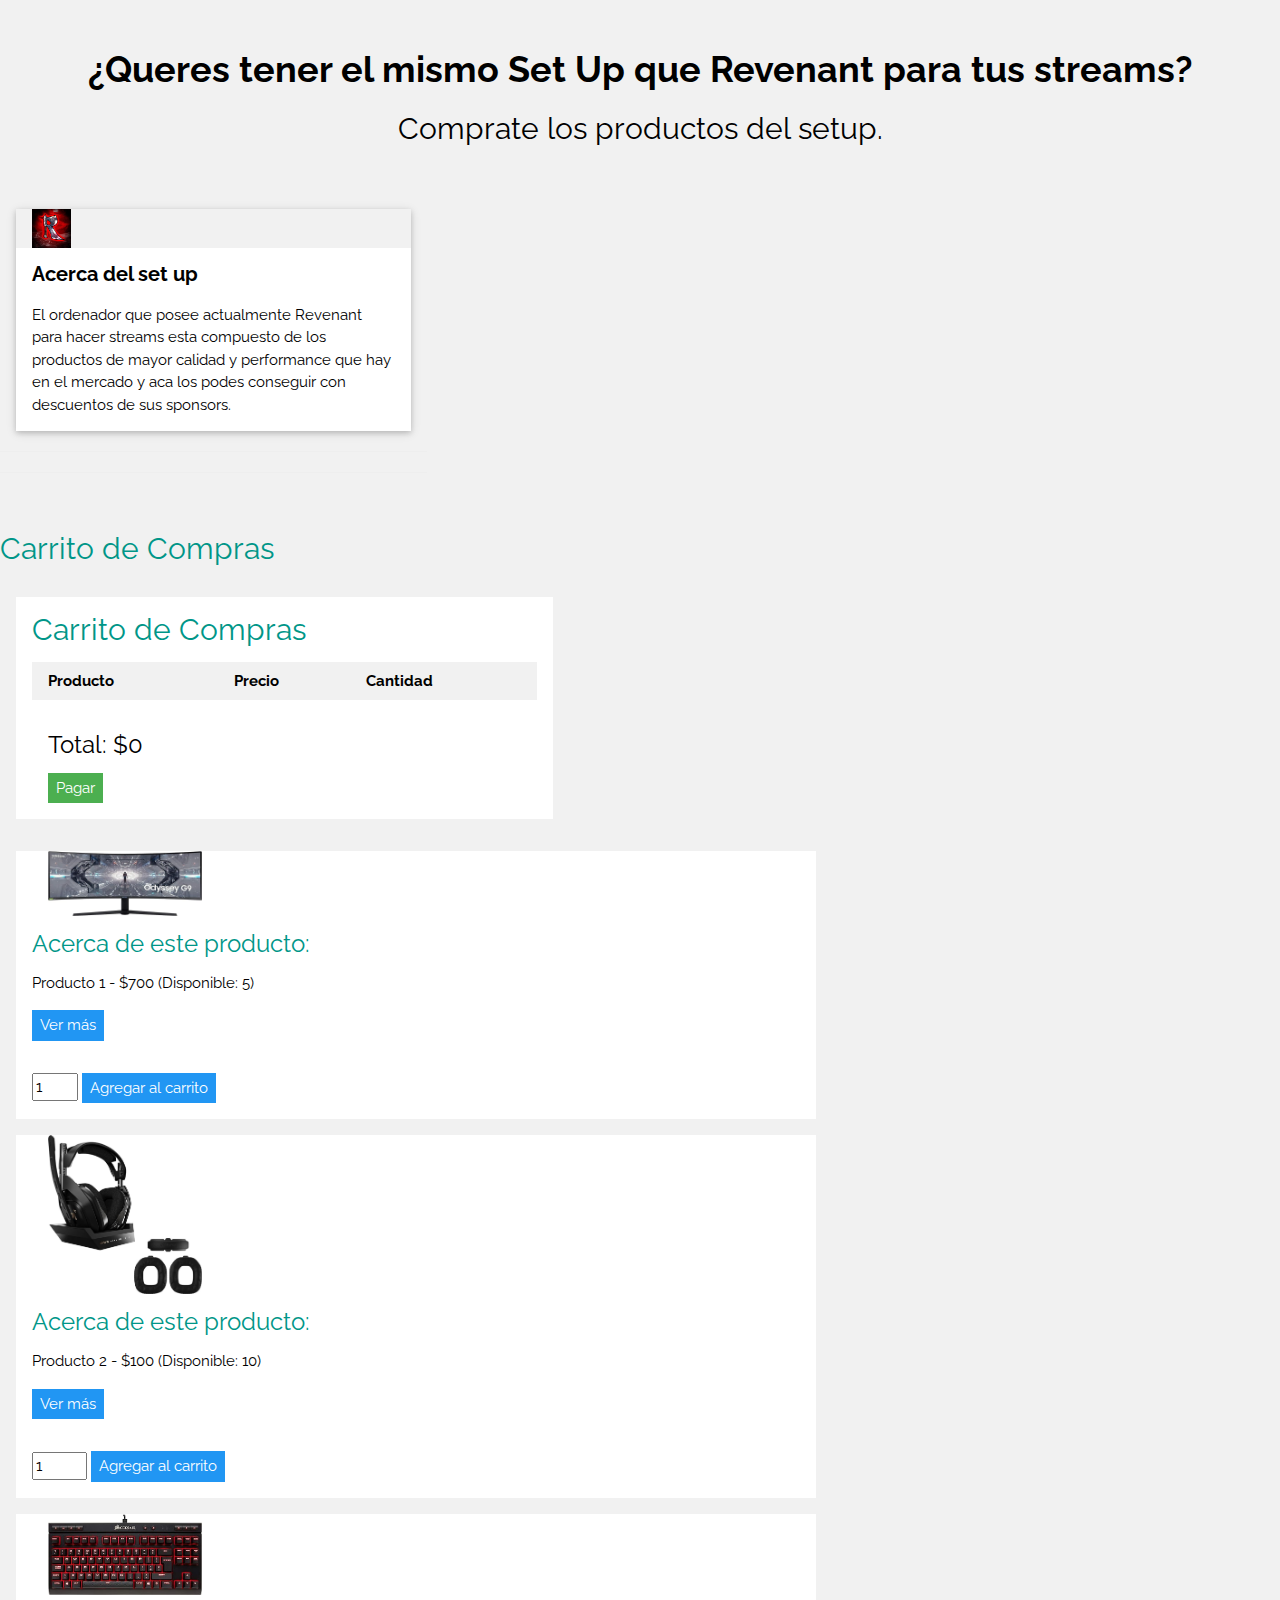
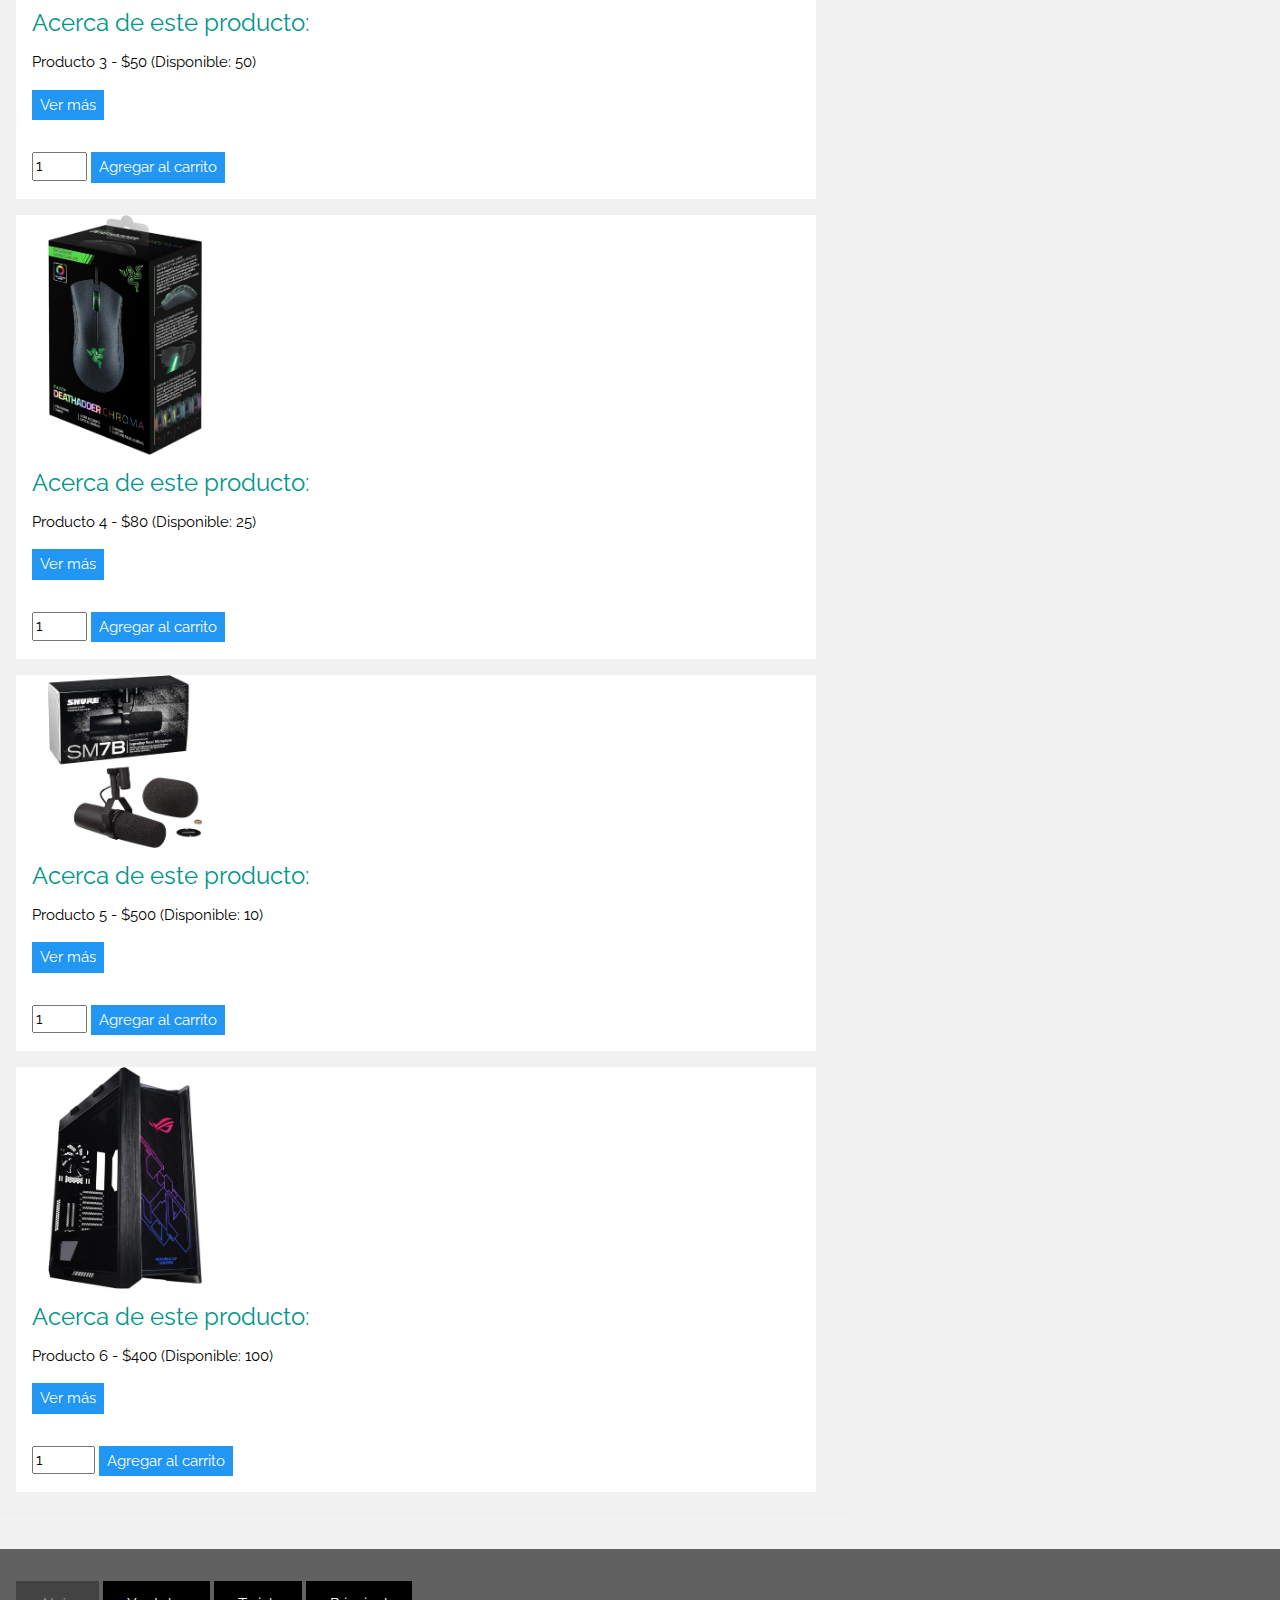
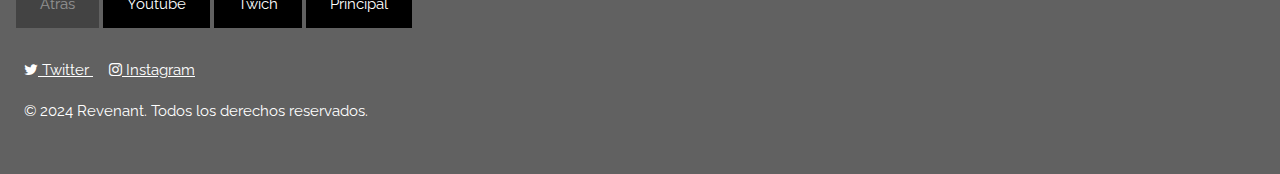
==== PP2/SetupCompra.html @ 2a415765 "Add files via upload" ====
<!DOCTYPE html>
<html lang="es">
<head>
<title>Revenant, streamer y youtuber español</title>
<meta charset="UTF-8">
<meta name="viewport" content="width=device-width, initial-scale=1">
<link rel="stylesheet" href="https://www.w3schools.com/w3css/4/w3.css">
<link rel="stylesheet" href="https://fonts.googleapis.com/css?family=Raleway">
<meta name="viewport" content="width=device-width, initial-scale=1">
<link rel="stylesheet" href="https://cdnjs.cloudflare.com/ajax/libs/font-awesome/4.7.0/css/font-awesome.min.css">
<link rel="icon" href="./Imagenes/Revenant icon.png" type="image/x-icon">
<script src="https://js.stripe.com/v3/"></script>
<script src="./mijs.js"></script>
<link rel="stylesheet" href="estilos.css">
</head>
<body class="w3-light-grey">

<!-- w3-content defines a container for fixed size centered content, 
and is wrapped around the whole page content, except for the footer in this example -->
<div class="w3-content" style="max-width:1400px">

<!-- Header -->
<header class="w3-container w3-center w3-padding-32"> 
  <h1><b>¿Queres tener el mismo Set Up que Revenant para tus streams?</b></h1>
  <h2>Comprate los productos del setup.</h2>
</header>

<!-- Grid -->
<div class="w3-row">

<!-- Blog entries -->

<!-- Introduction menu -->
<div class="w3-col l4">
  <!-- About Card -->
  <div class="w3-card w3-margin w3-margin-top">
    <img src="./Imagenes/Revenant icon.png" style="width:10%" alt="Revenant icono" class="w3-margin-left">
    <div class="w3-container w3-white">
      <h4><b>Acerca del set up </b></h4>
      <p>El ordenador que posee actualmente Revenant para hacer streams esta compuesto de los productos de mayor calidad y performance que hay en el mercado y aca los podes conseguir con descuentos de sus sponsors.</p>
    </div>
  </div><hr>
  
  <hr> 
  
<!-- END Introduction Menu -->
</div>

<!-- END GRID -->
</div><br>
<div class="w3-row">
<div class="w3-col l8 s12">
    <h2 class="w3-text-teal">Carrito de Compras</h2>

    <div class="w3-row">
        <div class="w3-col l8 s12">
            <div class="w3-container card-4 w3-margin w3-white" style="max-width: 800px; margin: auto;">
                <h2 class="w3-text-teal">Carrito de Compras</h2>
                <table class="w3-table w3-striped w3-white">
                    <thead>
                        <tr class="w3-light-grey">
                            <th>Producto</th>
                            <th>Precio</th>
                            <th>Cantidad</th>
                        </tr>
                    </thead>
                    <tbody id="carrito">
                        <!-- Los elementos del carrito se agregarán aquí -->
                    </tbody>
                </table>
                <div class="w3-container w3-margin-top">
                    <h3>Total: $<span id="total">0</span></h3>
                    <button class="w3-button w3-green w3-margin-bottom w3-padding-small" onclick="realizarPago()">Pagar</button>
                </div>
            </div>
        </div>
    
    </div>


    <div class="producto w3-container card-4 w3-margin w3-white" style="max-width: 800px; margin: auto;" id="producto1" data-precio="700" data-disponible="5" >
        <img src="./Imagenes/Monitor OdysseyG9.jpg" style="width:20%" alt="Monitor OdysseyG9" class="w3-margin-left">
        <h3 class="w3-text-teal">Acerca de este producto:</h3>
    <div class="w3-row">    
        <div class="descripcion w3-col">
        <p id="descripcion1" class="w3-margin-bottom w3-hide">Monitor curvo gaming de 49" con resolución DQHD (5120 x 1440 pixeles) muestra imágenes detalladas y nítidas y gracias a la tecnología QLED y a un panel de 10bits, los colores son realistas
            Tiempo de respuesta de 1ms (GTG) y 240Hz de tasa de refresco para una jugabilidad fluida
            Freesync Premium Pro y Gsync compatible, evita el desgarro de la pantalla. Antiparpadeo y menos luz azul: juego aún más prolongado y evita fatiga y fatiga visual
            HDR 1000 que soporta un pico de luminosidad de 1.000 nits muestra el mínimo detalle incluso en las escenas oscuras o luminosas
            Permite ajustar la altura así como la inclinación para una mejor experiencia de juego
        </p>
        </div>
        <span>Producto 1 - $700 (Disponible: 5)</span>
        <div class="w3-rest w3-col">
            <button class="w3-button w3-blue w3-margin-top w3-margin-bottom w3-padding-small" onclick="mostrarDescripcion('descripcion1')">Ver más</button>
        </div>
    </div>

        <input type="number" id="cantidad1" value="1" min="1" max="5">
        <button class="w3-button w3-blue w3-margin-top w3-margin-bottom w3-padding-small" onclick="agregarAlCarrito('producto1')">Agregar al carrito</button>
    </div>
    <div class="producto w3-container card-4 w3-margin w3-white" style="max-width: 800px; margin: auto;"  id="producto2" data-precio="100" data-disponible="10">
        <img src="./Imagenes/auriculares ASTRO.jpg" style="width:20%" alt="auriculares ASTRO" class="w3-margin-left">
        <h3 class="w3-text-teal">Acerca de este producto:</h3>
        <div class="w3-row">
        <div class="descripcion w3-col">    
        <p id="descripcion2" class="w3-margin-bottom w3-hide">ASTRO Audio V2: Al proporcionar un espectro de frecuencia preciso y suave, ofrece agudos nítidos, medios controlados y bajos sin distorsión para diálogos, música y sonidos claros en el juego
            Auriculares de audio Dolby: Sumérgete en el juego gracias al audio cinematográfico de alta resolución y a la direccionalidad del sonido que te dan una ventaja competitiva
            Dolby Atmos (versión Xbox): El audio espacial libera el sonido de las restricciones de los canales, permitiéndole moverse en un espacio tridimensional, incluyendo por encima y por debajo del oyente
            Personalización individualizada Mejora los auriculares a50 con adecuado aspecto y mejores sensaciones con un mod kit
            Almohadillas de cuero sintético con aislamiento de ruido Las cómodas almohadillas de cuero sintético aíslan el ruido de fondo para ayudarte a mantenerte concentrado
            Cómoda diadema de cuero sintético La suave diadema de cuero sintético proporciona sujeción y comodidad adicional sobre la cabeza
        </p>
        </div>
        <span>Producto 2 - $100 (Disponible: 10)</span>
        <div class="w3-rest w3-col">
            <button class="w3-button w3-blue w3-margin-top w3-margin-bottom w3-padding-small" onclick="mostrarDescripcion('descripcion2')">Ver más</button>
        </div>
        </div>
        <input type="number" id="cantidad2" value="1" min="1" max="10">
        <button class="w3-button w3-blue w3-margin-top w3-margin-bottom w3-padding-small" onclick="agregarAlCarrito('producto2')">Agregar al carrito</button>
    </div>
    <div class="producto w3-container card-4 w3-margin w3-white" style="max-width: 800px; margin: auto;"  id="producto3" data-precio="50" data-disponible="50">
        <img src="./Imagenes/Teclado CORSAIR.jpg" style="width:20%" alt="teclado CORSAIR" class="w3-margin-left">
        <h3 class="w3-text-teal">Acerca de este producto:</h3>
        <div class="w3-row">
        <div class="descripcion w3-col">    
        <p id="descripcion3" class="w3-margin-bottom w3-hide">Interruptores mecánicos 100 % Cherry MX Red con contactos dorados para pulsaciones de teclas rápidas y precisas
            La retroiluminación LED roja en cada tecla y las fuentes de gran tamaño ofrecen efectos de iluminación intensos
            Diseño compacto sin teclado numérico para optimizar el espacio de la mesa y la movilidad
            Controles específicos multimedia y de volumen para ajustar el sonido sin tener que interrumpir el juego
            La protección contra pulsaciones nulas con detección simultánea de teclas garantiza que los comandos y las pulsaciones simultáneas siempre quedarán registrados según lo esperado
            QWERTY Español
            Tecnología de conectividad: alámbrico
        </p>
        </div>
        <span>Producto 3 - $50 (Disponible: 50)</span>
        <div class="w3-rest w3-col">
            <button class="w3-button w3-blue w3-margin-top w3-margin-bottom w3-padding-small" onclick="mostrarDescripcion('descripcion3')">Ver más</button>
        </div>
        </div>
        <input type="number" id="cantidad3" value="1" min="1" max="50">
        <button class="w3-button w3-blue w3-margin-top w3-margin-bottom w3-padding-small" onclick="agregarAlCarrito('producto3')">Agregar al carrito</button>
    </div>
    <div class="producto w3-container card-4 w3-margin w3-white" style="max-width: 800px; margin: auto;"  id="producto4" data-precio="80" data-disponible="25">
        <img src="./Imagenes/Razer DeathAdder.jpg" style="width:20%" alt="Razer DeathAdder" class="w3-margin-left">
        <h3 class="w3-text-teal">Acerca de este producto:</h3>
        <div class="w3-row">
        <div class="descripcion w3-col">   
        <p id="descripcion4" class="w3-margin-bottom w3-hide">perfectamente diseñado para encajar cómodamente debajo de la palma de la mano, la forma ergonómica del croma Razer DeathAdder ofrece a los jugadores la experiencia de juego más cómoda del mundo, especialmente durante la mayoría de las pruebas de las batallas.
            el croma razer deathadder está equipado con un sensor óptico 10,000dpi. que es capaz de velocidades de movimiento del ratón de hasta 200 pulgadas por segundo y 50g de aceleración.
            si su juego a gran velocidad o bajas, el croma deathadder siempre responderá en pantalla con exigentes de precisión y la fluidez orgánica sólo es posible con un sensor óptico.
            sensor del razer deathadder de croma también es capaz de rastrear eje z hasta un mínimo de 1 mm en la mayoría de superficies, incluyendo tableros de mesa de vidrio. esto es perfecto para los jugadores bajo sentido que quieren ajustar el seguimiento en corte tan pronto como se levantan los ratones.
            iluminación de croma con 16,8 millones de opciones de color personalizable sea que esté en el estado de ánimo para el azul eléctrico, rosa pastel, o la firma Razer verde, ahora se puede iluminar su Razer DeathAdder de croma rueda de desplazamiento y el logotipo de Razer de la manera que desee.
        </p>
        </div>
        <span>Producto 4 - $80 (Disponible: 25)</span>
        <div class="w3-rest w3-col">
            <button class="w3-button w3-blue w3-margin-top w3-margin-bottom w3-padding-small" onclick="mostrarDescripcion('descripcion4')">Ver más</button>
        </div>
        </div>
        <input type="number" id="cantidad4" value="1" min="1" max="25">    
        <button class="w3-button w3-blue w3-margin-top w3-margin-bottom w3-padding-small" onclick="agregarAlCarrito('producto4')">Agregar al carrito</button>
    </div>
    <div class="producto w3-container card-4 w3-margin w3-white" style="max-width: 800px; margin: auto;"  id="producto5" data-precio="500" data-disponible="10">
        <img src="./Imagenes/MicrofonoShureSM7B.jpg" style="width:20%" alt="MicrofonoShureSM7B" class="w3-margin-left">
        <h3 class="w3-text-teal">Acerca de este producto:</h3>
        <div class="w3-row">
        <div class="descripcion w3-col">   
            <p id="descripcion5" class="w3-margin-bottom w3-hide">UN MICRÓFONO PARA TODO - grabación en estudio y en casa, producción de podcasts y streaming. El SM7B es el micrófono en el que confían los mejores vocalistas, productores de podcasts y streamers del mundo
                GRABACIÓN DE VOZ EN ESTUDIO - la cápsula dinámica del micrófono SM7B posee una respuesta de frecuencias suave, plana y de rango amplio que capta de forma natural y limpia tanto la música como la voz
                PODCAST Y RETRANSMISIÓN - el SM7B está presente en los mejores estudios de podcasts del mundo. El sistema de aislamiento antigolpes por suspensión de aire y el filtro antipop eliminan los ruidos mecánicos y de respiración. La voz se graba sin problemas y todo lo que sobra ni siquiera llega a la mezcla
                STREAMING - el éxito en el streaming empieza con un micrófono que capta el sonido de la música y las voces con una claridad y naturalidad excepcionales. El SM7B lleva décadas a la vanguardia ofreciendo todas estas prestaciones
                CONEXIÓN XLR PROFESIONAL: usando la conexión XLR con una interfaz de audio tienes un mayor control sobre el sonido y, con ello, una mayor calidad en general. Se recomienda un mínimo de 60 dB de ganancia para conseguir ese icónico tono cálido y equilibrado que se suele asociar al SM7B.
                PATRÓN CARDIOIDE CLÁSICO CON CAPTACIÓN UNIFORME - el patrón cardioide del micrófono SM7B está diseñado para rechazar el sonido fuera del eje, por lo que podrás cantar o hablar en un ángulo cómodo mientras se capta el sonido tal y como deseas, y con un mínimo de coloración
                SONIDO SIN INTERFERENCIAS - Hemos añadido un apantallamiento electromagnético avanzado para eliminar el zumbido generador por monitores de ordenador y otros dispositivos del estudio
            </p>
        </div>   
        <span>Producto 5 - $500 (Disponible: 10)</span>
        <div class="w3-rest w3-col">
            <button class="w3-button w3-blue w3-margin-top w3-margin-bottom w3-padding-small" onclick="mostrarDescripcion('descripcion5')">Ver más</button>
        </div>
        </div>
        <input type="number" id="cantidad5" value="1" min="1" max="10">
        <button class="w3-button w3-blue w3-margin-top w3-margin-bottom w3-padding-small" onclick="agregarAlCarrito('producto5')">Agregar al carrito</button>
    </div>
    <div class="producto w3-container card-4 w3-margin w3-white" style="max-width: 800px; margin: auto;"  id="producto6" data-precio="400" data-disponible="100">
        <img src="./Imagenes/Gabinete AsusRog.jpg" style="width:20%" alt="Gabinete AsusRog" class="w3-margin-left">
        <h3 class="w3-text-teal">Acerca de este producto:</h3>
        <div class="w3-row">
        <div class="descripcion w3-col"> 
            <p id="descripcion6" class="w3-margin-bottom w3-hide">Marca	ASUS
                Compatibilidad con placa base	ATX
                Tipo de caja	Mid Tower
                Usos recomendados para el producto	Videojuegos
                Color	blanco
                Material	Aluminio
                Tipo de montaje de la fuente de alimentación	Montaje trasero
                Método de refrigeración	Agua
                Color de la luz	Blanco
                Tamaño del ventilador	120 Milímetros
            </p>
        </div>
            <span>Producto 6 - $400 (Disponible: 100)</span>
        <div class="w3-rest w3-col">
            <button class="w3-button w3-blue w3-margin-top w3-margin-bottom w3-padding-small" onclick="mostrarDescripcion('descripcion6')">Ver más</button>
        </div>
        </div>
        <input type="number" id="cantidad6" value="1" min="1" max="100">
        <button class="w3-button w3-blue w3-margin-top w3-margin-bottom w3-padding-small" onclick="agregarAlCarrito('producto6')">Agregar al carrito</button>
    </div>
    <hr>
  
    
</div> 
<!-- END w3-content -->
</div>

<!-- Footer -->
<footer class="w3-container w3-dark-grey w3-padding-32 w3-margin-top">
  <button class="w3-button w3-black w3-disabled w3-padding-large w3-margin-bottom">Atrás</button>
  <a href="./YoutubeHistoria.html" class="w3-button w3-black w3-padding-large w3-margin-bottom">Youtube</a>
  <a href="./TwitchHistoria.html" class="w3-button w3-black w3-padding-large w3-margin-bottom">Twich</a>
  <a href="./index.html" class="w3-button w3-black w3-padding-large w3-margin-bottom">Principal</a>
  <p>
  <a href="https://twitter.com/G4G_Revenant" target="_blank" rel="noopener noreferrer" class="w3-padding-small">
            <i class="fa fa-twitter"></i> Twitter
        </a>
  <a href="https://www.instagram.com/luismi_revenant/" target="_blank" rel="noopener noreferrer" class="w3-padding-small">
            <i class="fa fa-instagram"></i> Instagram
        </a>
	</p>
  <p class="w3-padding-small">© 2024 Revenant. Todos los derechos reservados.</p>
</footer>
</body>
</html>
---- PP2/estilos.css ----
body,h1,h2,h3,h4,h5 {font-family: "Raleway", sans-serif}

        form {
            background-color: #fff;
            padding: 20px;
            border-radius: 5px;
            box-shadow: 0 0 10px rgba(0, 0, 0, 0.1);
            width: 300px;
        }

        label {
            display: block;
            margin-bottom: 8px;
        }

        input[type="text"],
        input[type="email"],
        input[type="password"]
        input[type=text],textarea {
            width: 100%;
            padding: 12px;
            margin-bottom: 16px;
            margin-top: 6px;
            box-sizing: border-box;
            border: 1px solid #ccc;
            border-radius: 4px;
            resize: vertical;
        }

        input[type="submit"] {
            width: 100%;
            background-color: #4caf50;
            color: #fff;
            padding: 12px 20px;
            border: none;
            border-radius: 4px;
            cursor: pointer;
        }

        input[type="submit"]:hover {
            background-color: #45a049;
        }
        .error {
            color: red;
        }
        .producto {
            margin-bottom: 10px;
          }
          .descripcion {
            float: left;
            width: 70%;
          }
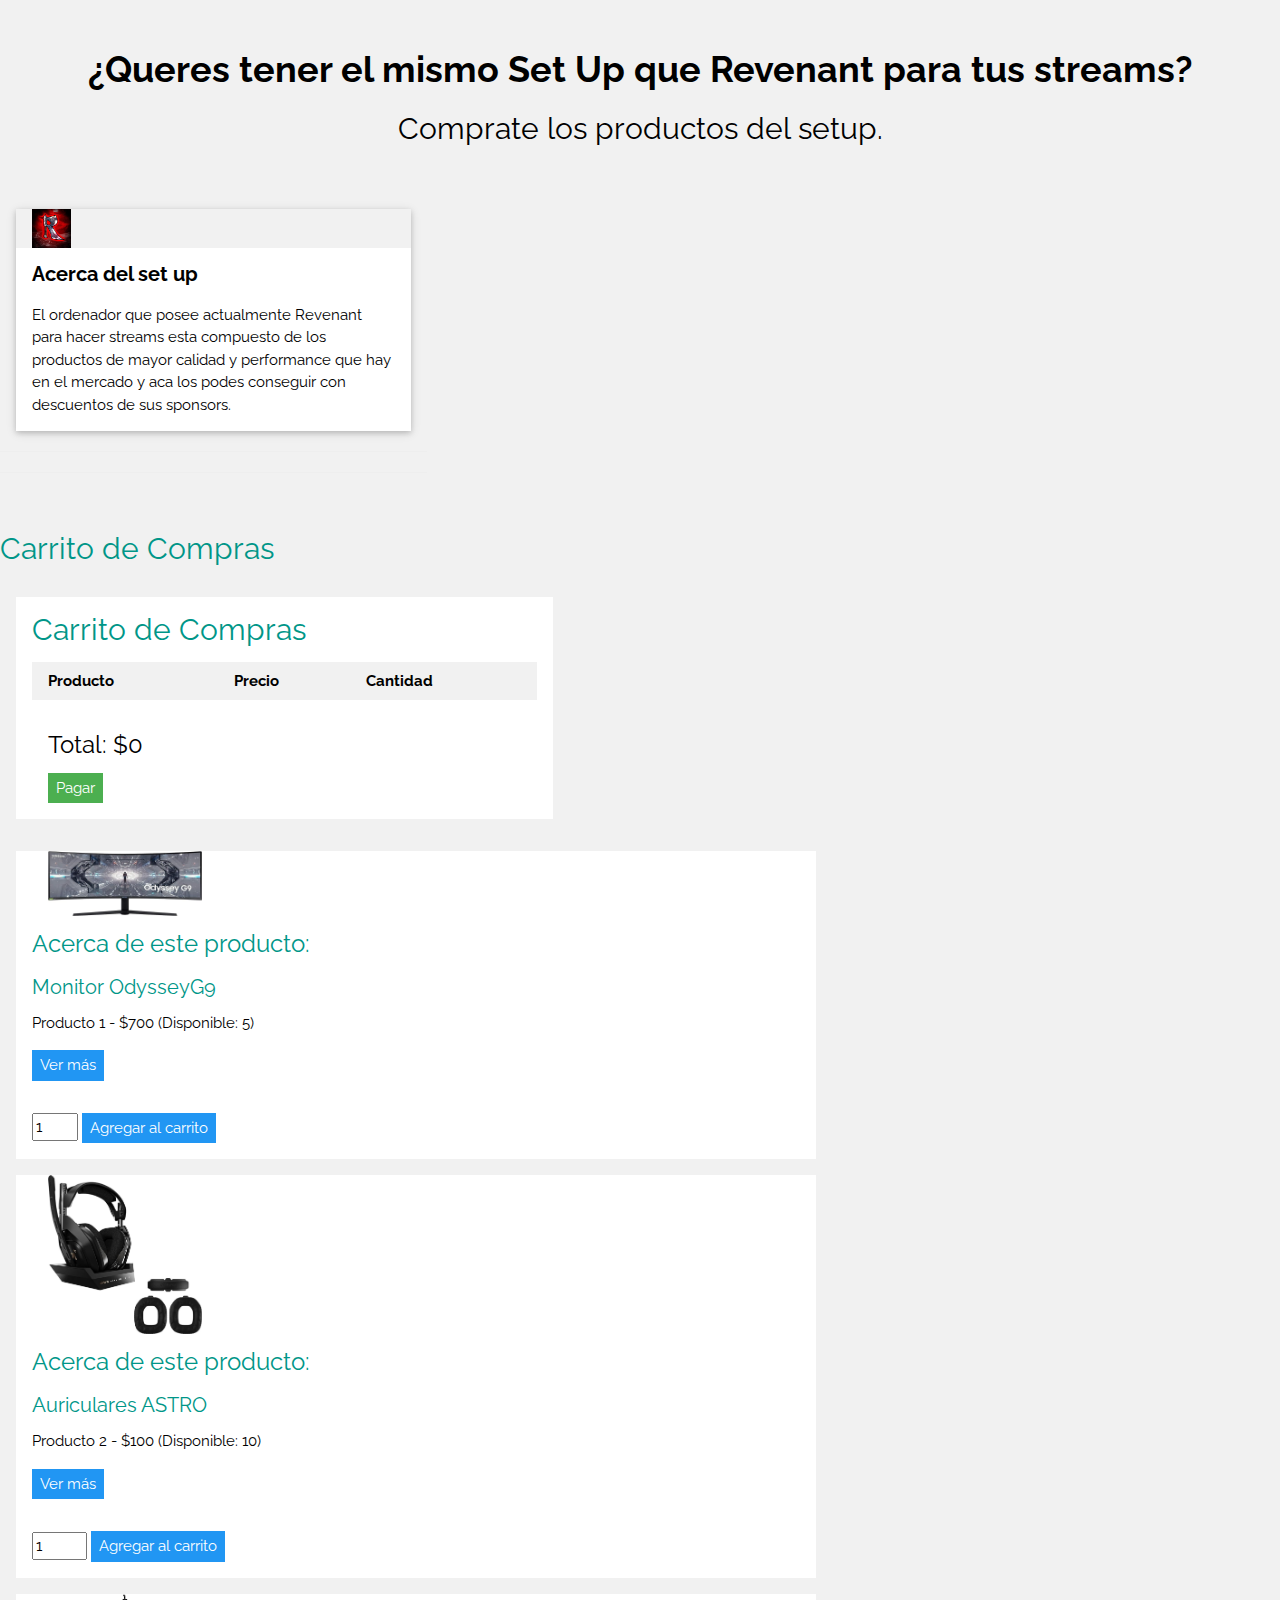
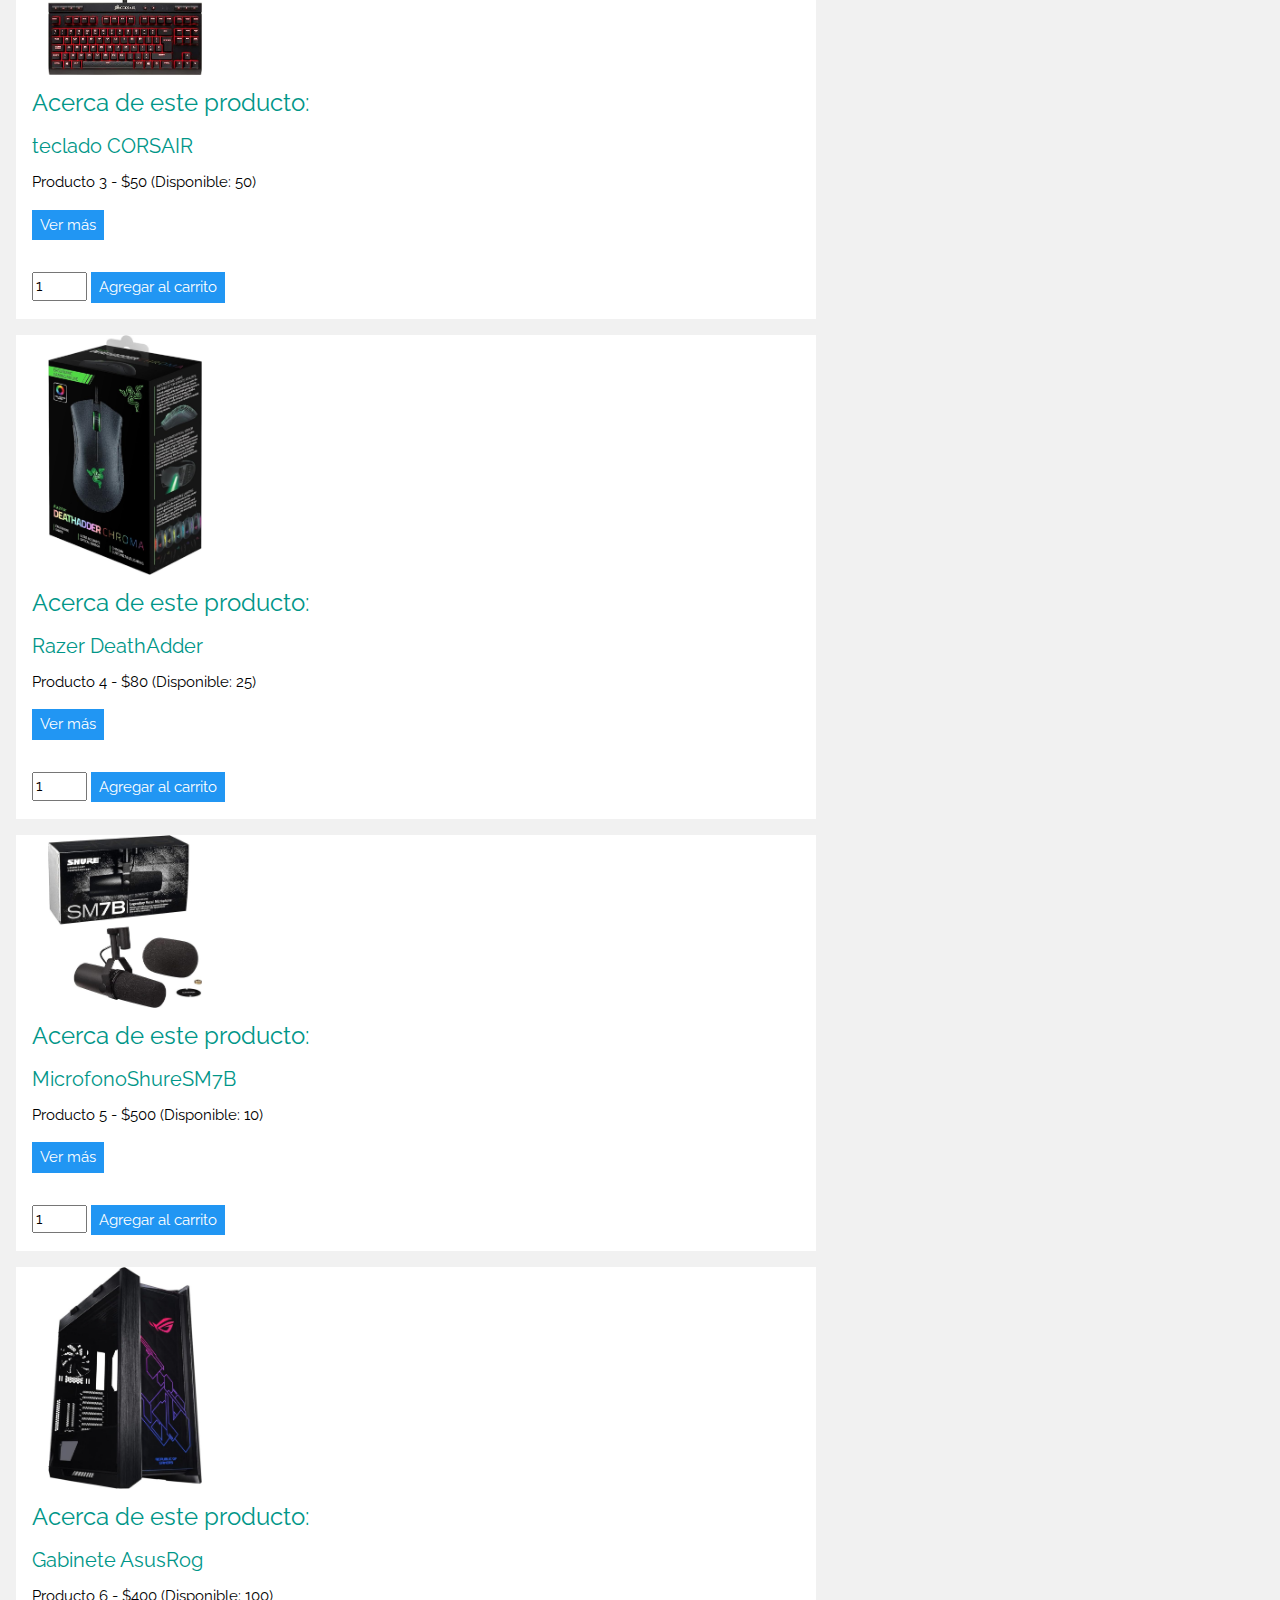
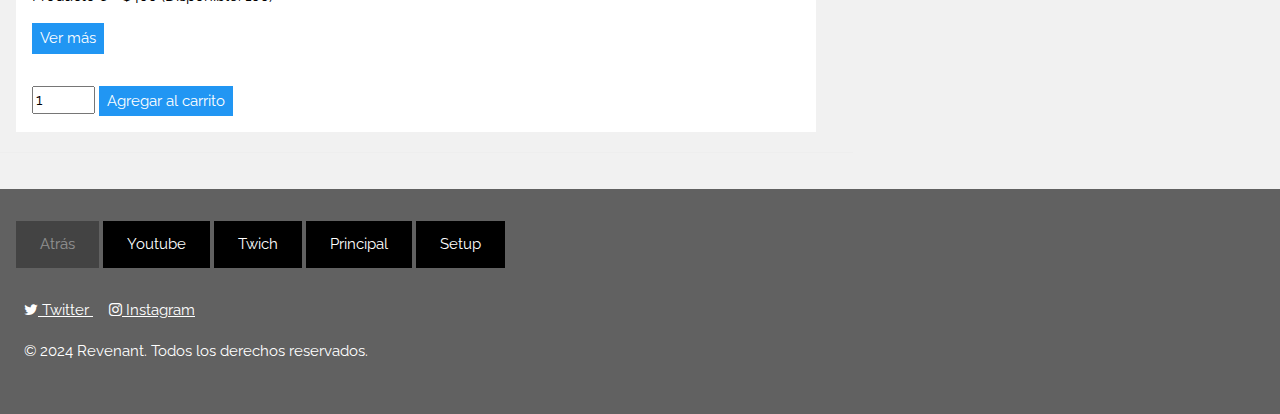
==== commit bd78ff8f: "Add files via upload" ====
--- a/PP2/SetupCompra.html
+++ b/PP2/SetupCompra.html
@@ -10,7 +10,6 @@
 <link rel="stylesheet" href="https://cdnjs.cloudflare.com/ajax/libs/font-awesome/4.7.0/css/font-awesome.min.css">
 <link rel="icon" href="./Imagenes/Revenant icon.png" type="image/x-icon">
 <script src="https://js.stripe.com/v3/"></script>
-<script src="./mijs.js"></script>
 <link rel="stylesheet" href="estilos.css">
 </head>
 <body class="w3-light-grey">
@@ -56,7 +55,7 @@
         <div class="w3-col l8 s12">
             <div class="w3-container card-4 w3-margin w3-white" style="max-width: 800px; margin: auto;">
                 <h2 class="w3-text-teal">Carrito de Compras</h2>
-                <table class="w3-table w3-striped w3-white">
+                <table class="w3-table w3-striped w3-white" id="carritoTable">
                     <thead>
                         <tr class="w3-light-grey">
                             <th>Producto</th>
@@ -79,8 +78,9 @@
 
 
     <div class="producto w3-container card-4 w3-margin w3-white" style="max-width: 800px; margin: auto;" id="producto1" data-precio="700" data-disponible="5" >
-        <img src="./Imagenes/Monitor OdysseyG9.jpg" style="width:20%" alt="Monitor OdysseyG9" class="w3-margin-left">
-        <h3 class="w3-text-teal">Acerca de este producto:</h3>
+        <img src="./Imagenes/Monitor OdysseyG9.jpg" style="width:20%" alt="Monitor OdysseyG9" class="w3-margin-left" >
+        <h3 class="w3-text-teal">Acerca de este producto:</h3>
+        <h4 class="w3-text-teal" id="Nombre"> Monitor OdysseyG9</h4>
     <div class="w3-row">    
         <div class="descripcion w3-col">
         <p id="descripcion1" class="w3-margin-bottom w3-hide">Monitor curvo gaming de 49" con resolución DQHD (5120 x 1440 pixeles) muestra imágenes detalladas y nítidas y gracias a la tecnología QLED y a un panel de 10bits, los colores son realistas
@@ -102,6 +102,7 @@
     <div class="producto w3-container card-4 w3-margin w3-white" style="max-width: 800px; margin: auto;"  id="producto2" data-precio="100" data-disponible="10">
         <img src="./Imagenes/auriculares ASTRO.jpg" style="width:20%" alt="auriculares ASTRO" class="w3-margin-left">
         <h3 class="w3-text-teal">Acerca de este producto:</h3>
+        <h4 class="w3-text-teal" id="Nombre">Auriculares ASTRO</h4>
         <div class="w3-row">
         <div class="descripcion w3-col">    
         <p id="descripcion2" class="w3-margin-bottom w3-hide">ASTRO Audio V2: Al proporcionar un espectro de frecuencia preciso y suave, ofrece agudos nítidos, medios controlados y bajos sin distorsión para diálogos, música y sonidos claros en el juego
@@ -121,8 +122,9 @@
         <button class="w3-button w3-blue w3-margin-top w3-margin-bottom w3-padding-small" onclick="agregarAlCarrito('producto2')">Agregar al carrito</button>
     </div>
     <div class="producto w3-container card-4 w3-margin w3-white" style="max-width: 800px; margin: auto;"  id="producto3" data-precio="50" data-disponible="50">
-        <img src="./Imagenes/Teclado CORSAIR.jpg" style="width:20%" alt="teclado CORSAIR" class="w3-margin-left">
-        <h3 class="w3-text-teal">Acerca de este producto:</h3>
+        <img src="./Imagenes/Teclado CORSAIR.jpg" style="width:20%" alt="teclado CORSAIR" class="w3-margin-left" >
+        <h3 class="w3-text-teal">Acerca de este producto:</h3>
+        <h4 class="w3-text-teal" id="Nombre" >teclado CORSAIR</h4>
         <div class="w3-row">
         <div class="descripcion w3-col">    
         <p id="descripcion3" class="w3-margin-bottom w3-hide">Interruptores mecánicos 100 % Cherry MX Red con contactos dorados para pulsaciones de teclas rápidas y precisas
@@ -143,8 +145,9 @@
         <button class="w3-button w3-blue w3-margin-top w3-margin-bottom w3-padding-small" onclick="agregarAlCarrito('producto3')">Agregar al carrito</button>
     </div>
     <div class="producto w3-container card-4 w3-margin w3-white" style="max-width: 800px; margin: auto;"  id="producto4" data-precio="80" data-disponible="25">
-        <img src="./Imagenes/Razer DeathAdder.jpg" style="width:20%" alt="Razer DeathAdder" class="w3-margin-left">
-        <h3 class="w3-text-teal">Acerca de este producto:</h3>
+        <img src="./Imagenes/Razer DeathAdder.jpg" style="width:20%" alt="Razer DeathAdder" class="w3-margin-left" >
+        <h3 class="w3-text-teal">Acerca de este producto:</h3>
+        <h4 class="w3-text-teal" id="Nombre">Razer DeathAdder</h4>
         <div class="w3-row">
         <div class="descripcion w3-col">   
         <p id="descripcion4" class="w3-margin-bottom w3-hide">perfectamente diseñado para encajar cómodamente debajo de la palma de la mano, la forma ergonómica del croma Razer DeathAdder ofrece a los jugadores la experiencia de juego más cómoda del mundo, especialmente durante la mayoría de las pruebas de las batallas.
@@ -165,6 +168,7 @@
     <div class="producto w3-container card-4 w3-margin w3-white" style="max-width: 800px; margin: auto;"  id="producto5" data-precio="500" data-disponible="10">
         <img src="./Imagenes/MicrofonoShureSM7B.jpg" style="width:20%" alt="MicrofonoShureSM7B" class="w3-margin-left">
         <h3 class="w3-text-teal">Acerca de este producto:</h3>
+        <h4 class="w3-text-teal" id="Nombre">MicrofonoShureSM7B</h4>
         <div class="w3-row">
         <div class="descripcion w3-col">   
             <p id="descripcion5" class="w3-margin-bottom w3-hide">UN MICRÓFONO PARA TODO - grabación en estudio y en casa, producción de podcasts y streaming. El SM7B es el micrófono en el que confían los mejores vocalistas, productores de podcasts y streamers del mundo
@@ -187,6 +191,7 @@
     <div class="producto w3-container card-4 w3-margin w3-white" style="max-width: 800px; margin: auto;"  id="producto6" data-precio="400" data-disponible="100">
         <img src="./Imagenes/Gabinete AsusRog.jpg" style="width:20%" alt="Gabinete AsusRog" class="w3-margin-left">
         <h3 class="w3-text-teal">Acerca de este producto:</h3>
+        <h4 class="w3-text-teal" id="Nombre">Gabinete AsusRog</h4>
         <div class="w3-row">
         <div class="descripcion w3-col"> 
             <p id="descripcion6" class="w3-margin-bottom w3-hide">Marca	ASUS
@@ -222,6 +227,7 @@
   <a href="./YoutubeHistoria.html" class="w3-button w3-black w3-padding-large w3-margin-bottom">Youtube</a>
   <a href="./TwitchHistoria.html" class="w3-button w3-black w3-padding-large w3-margin-bottom">Twich</a>
   <a href="./index.html" class="w3-button w3-black w3-padding-large w3-margin-bottom">Principal</a>
+  <a href="./SetupCompra.html" class="w3-button w3-black w3-padding-large w3-margin-bottom">Setup</a>
   <p>
   <a href="https://twitter.com/G4G_Revenant" target="_blank" rel="noopener noreferrer" class="w3-padding-small">
             <i class="fa fa-twitter"></i> Twitter
@@ -232,5 +238,6 @@
 	</p>
   <p class="w3-padding-small">© 2024 Revenant. Todos los derechos reservados.</p>
 </footer>
+<script src="./mijs.js"></script>
 </body>
 </html>
